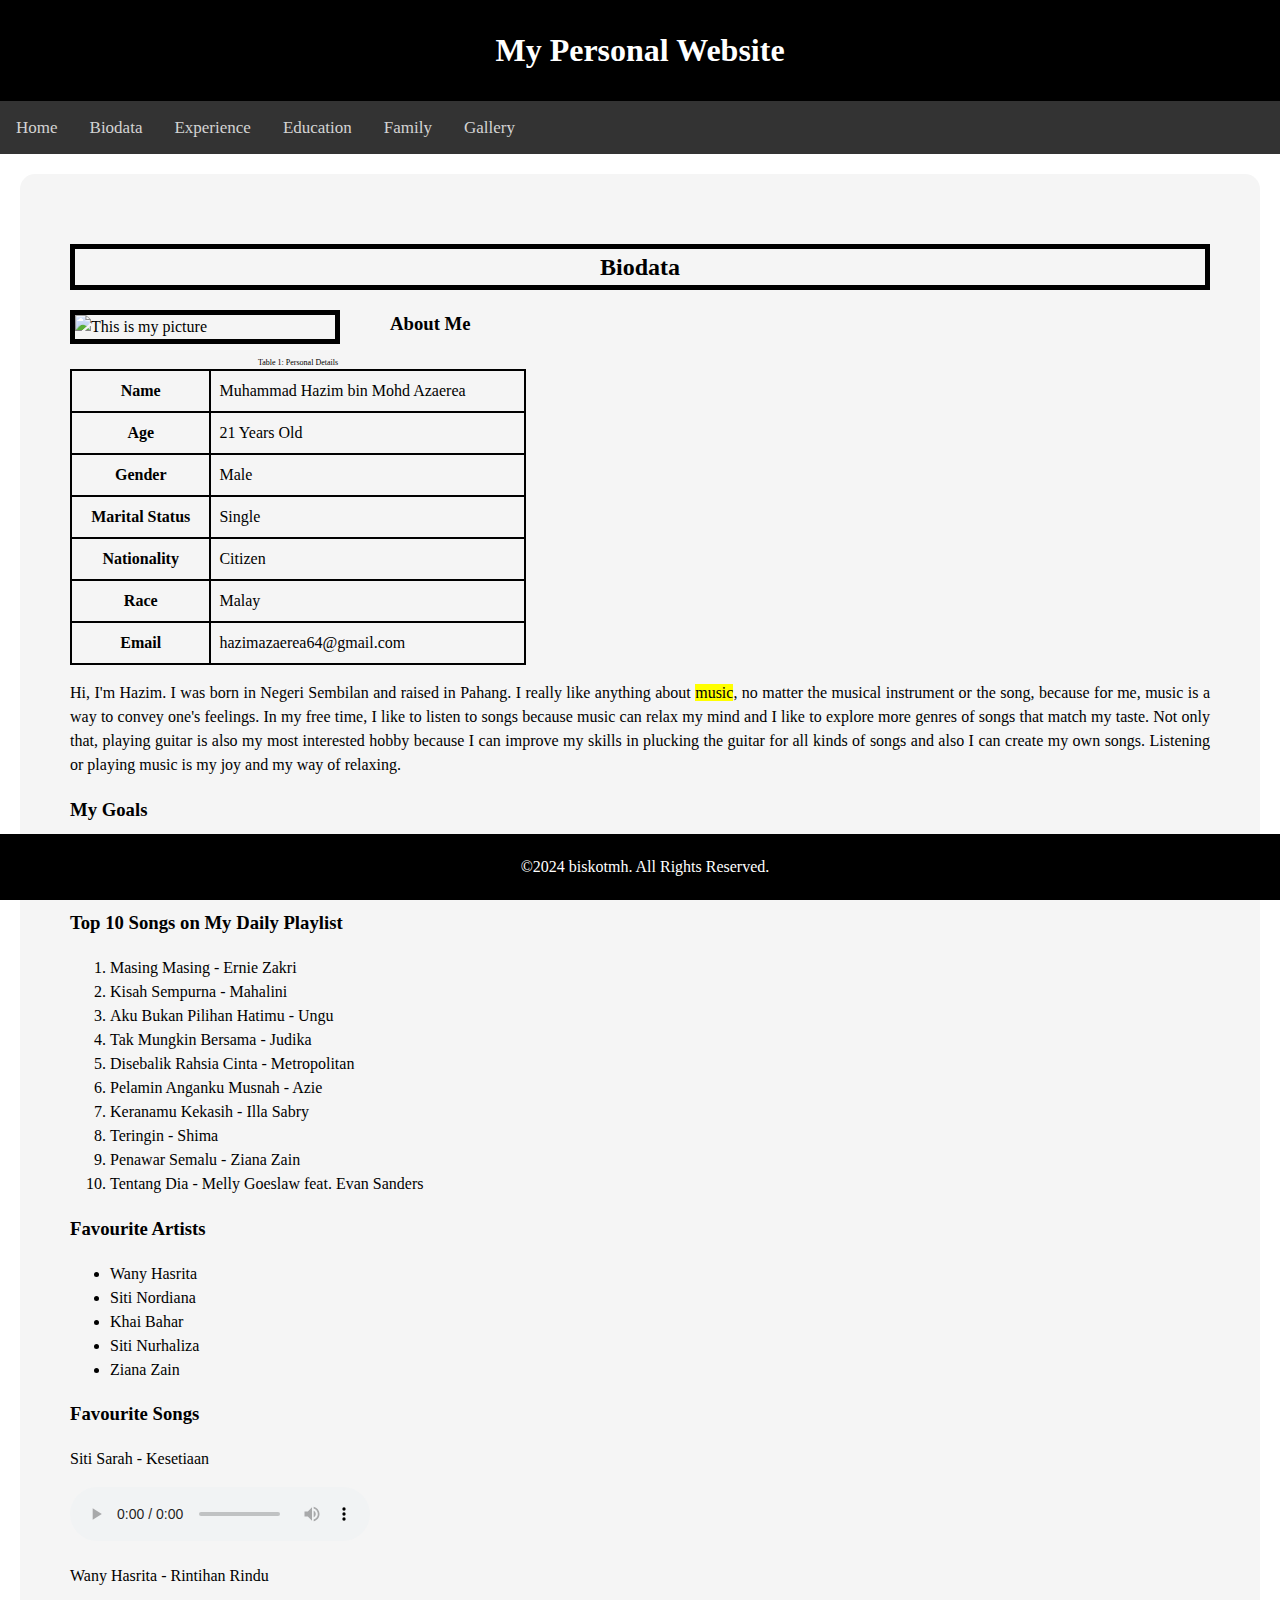
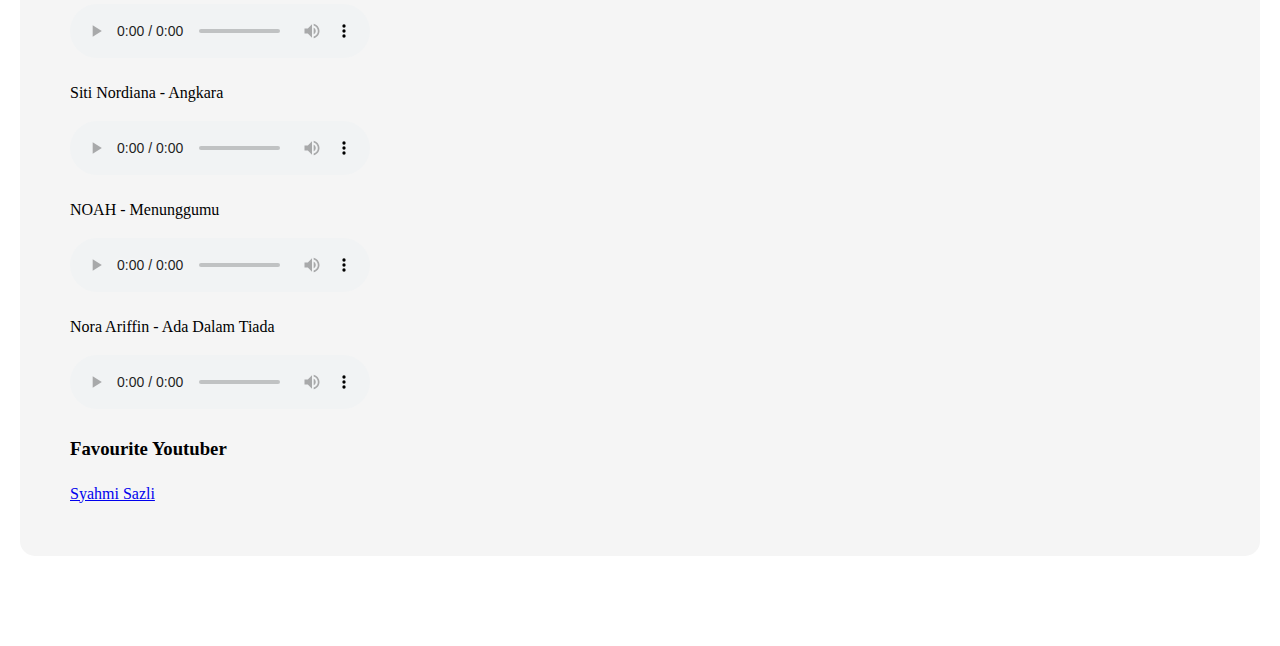
==== biodata.html @ b7bccfcc "Add files via upload" ====
<!DOCTYPE html>
<html>
<head>
	<meta charset="utf-8">
	<meta name="viewport" content="width=device-width, initial-scale=1">
	<title>Personal Website</title>

	<link rel="stylesheet" type="text/css" href="css/style.css">

</head>
<body>
	<header>
		<h1>My Personal Website</h1>
	</header>
	<div class="topnav">
  	<a class="active" href="index.html">Home</a>
  	<a href="biodata.html">Biodata</a>
  	<a href="experience.html">Experience</a>
  	<a href="education.html">Education</a>
  	<a href="family.html">Family</a>
  	<a href="gallery.html">Gallery</a>
	</div>

	<main>
	<div class="container">
	<h2 style="text-align: center; border: 5px solid;">Biodata</h2>
    	<img src="image/biodata.jpg" alt="This is my picture" style="width: 260px; border: 5px solid; float: left; margin-right: 50px;">
    	<h3>About Me</h3>
    	<table style="width: 40%">
    		<caption>Table 1: Personal Details</caption>
    		<tr>
    			<th>Name</th>
    			<td>Muhammad Hazim bin Mohd Azaerea</td>
    		</tr>
    		<tr>
    			<th>Age</th>
    			<td>21 Years Old</td>
    		</tr>
    		<tr>
    			<th>Gender</th>
    			<td>Male</td>
    		</tr>
    		<tr>
    			<th>Marital Status</th>
    			<td>Single </td>
    		</tr>
    		<tr>
    			<th>Nationality</th>
    			<td>Citizen</td>
    		</tr>
    		<tr>
    			<th>Race</th>
    			<td>Malay</td>
    		</tr>
    		<tr>
    			<th>Email</th>
    			<td>hazimazaerea64@gmail.com</td>
    		</tr>
    	</table>
    	<p style="text-align: justify;"></p>
    	<p style="text-align: justify;">Hi, I'm Hazim. I was born in Negeri Sembilan and raised in Pahang. I really like anything about <mark>music</mark>, no matter the musical instrument or the song, because for me, music is a way to convey one's feelings. In my free time, I like to listen to songs because music can relax my mind and I like to explore more genres of songs that match my taste. Not only that, playing guitar is also my most interested hobby because I can improve my skills in plucking the guitar for all kinds of songs and also I can create my own songs. Listening or playing music is my joy and my way of relaxing.</p>
    	<h3>My Goals</h3>
    	<p style="text-align: justify;">What I want to achieve in life is to be a useful human being and be dutiful to my parents. I also want to be a musician and create songs that inspire me and the people who listen to them. I hope that one day I can share my work with the public through collaborations or something like that.</p>
    	<h3>Top 10 Songs on My Daily Playlist</h3>
    	<ol>
    		<li>Masing Masing - Ernie Zakri</li>
    		<li>Kisah Sempurna - Mahalini</li>
    		<li>Aku Bukan Pilihan Hatimu - Ungu</li>
    		<li>Tak Mungkin Bersama - Judika</li>
    		<li>Disebalik Rahsia Cinta - Metropolitan</li>
    		<li>Pelamin Anganku Musnah - Azie</li>
    		<li>Keranamu Kekasih - Illa Sabry</li>
    		<li>Teringin - Shima</li>
    		<li>Penawar Semalu - Ziana Zain</li>
    		<li>Tentang Dia - Melly Goeslaw feat. Evan Sanders</li>
    	</ol>
    	<h3>Favourite Artists</h3>
    	<ul>
    		<li>Wany Hasrita</li>
    		<li>Siti Nordiana</li>
    		<li>Khai Bahar</li>
    		<li>Siti Nurhaliza</li>
    		<li>Ziana Zain</li>
    	</ul>
    	<h3>Favourite Songs</h3>
    	<p>Siti Sarah - Kesetiaan</p>
    	<audio controls>
    		<source src="audio/Siti Sarah - Kesetiaan (Official Music Video).mp3" type="audio/mp3">  
    	</audio>
    	<p>Wany Hasrita - Rintihan Rindu</p>
    	<audio controls>
    		<source src="audio/Wany Hasrita - Rintihan Rindu (OST Jurnal Suraya - Official Music Video).mp3" type="audio/mp3">  
    	</audio>
    	<p>Siti Nordiana - Angkara</p>
    	<audio controls>
    		<source src="audio/Angkara Siti Nordiana ( Official Lirik video) Ost Drama Angkara Cinta.mp3" type="audio/mp3">  
    	</audio>
    	<p>NOAH - Menunggumu</p>
    	<audio controls>
    		<source src="audio/NOAH - Menunggumu (Official Music Video).mp3" type="audio/mp3">  
    	</audio>
    	<p>Nora Ariffin - Ada Dalam Tiada</p>
    	<audio controls>
    		<source src="audio/ADA DALAM TIADA - NORA ARIFFIN.mp3" type="audio/mp3">  
    	</audio>
    	<h3>Favourite Youtuber</h3>
    	<a href="https://www.youtube.com/@SyahmiSazli" target="_blank">Syahmi Sazli</a>
	</div>
	</main>
	<footer>
		<p>&copy;2024 biskotmh. All Rights Reserved.</p>
	</footer>

</body>
</html>
---- css/style.css ----
body
{
  font-family: Georgia;
  margin: 0px;
  margin-bottom: 60px;
  line-height: 1.5;
}


header
{
  text-align: center;
  background-color: black;
  color: white;
  padding: 5px;
}


.topnav 
{
  background-color: #333;
  overflow: hidden;
}

.topnav a 
{
  float: left;
  color: lightgray;
  text-align: center;
  padding: 14px 16px;
  text-decoration: none;
  font-size: 17px;
}

.topnav a:hover 
{
  background-color: #ddd;
  color: black;
}

.container
{
  background-color: whitesmoke;
  border-radius: 15px;
  padding: 50px;
  margin-bottom: 10px;
}

main
{
  padding: 20px;
}

table, tr, th, td
{
  border: 2px solid;
  border-collapse: collapse;
}

th, td
{
  padding: 8px;
}

th
{
  background-color: whitesmoke;
}

td:hover
{
  background-color: lightgray;
}

dt
{
  font-weight: bold;
}

caption
{
  font-size: 8px;
}

.row 
{
  display: flex;
  flex-wrap: wrap;
  padding: 0 4px;
}

.column 
{
  flex: 20%;
  max-width: 25%;
  padding: 0 4px;
}

.column img 
{
  margin-top: 8px;
  vertical-align: middle;
  width: 100%;
}

@media screen and (max-width: 800px) {
  .column {
    flex: 50%;
    max-width: 50%;
  }
}

@media screen and (max-width: 600px) {
  .column {
    flex: 100%;
    max-width: 100%;
  }
}

.fa 
{
  padding: 20px;
  font-size: 30px;
  width: 30px;
  text-align: center;
  text-decoration: none;
}

.fa:hover 
{
    opacity: 0.7;
}

.fa-facebook 
{
  background: #3B5998;
  color: white;
}

.fa-twitter 
{
  background: #55ACEE;
  color: white;
}

.fa-youtube 
{
  background: #bb0000;
  color: white;
}

.fa-instagram 
{
  background: #125688;
  color: white;
}

.center {
  display: block;
  margin-left: auto;
  margin-right: auto;
  width: 50%;
  border: 5px solid;
}

footer
{
  text-align: center;
  background-color: black;
  color: white;
  width: 100%;
  bottom: 0;
  padding: 5px;
  position: fixed;
}
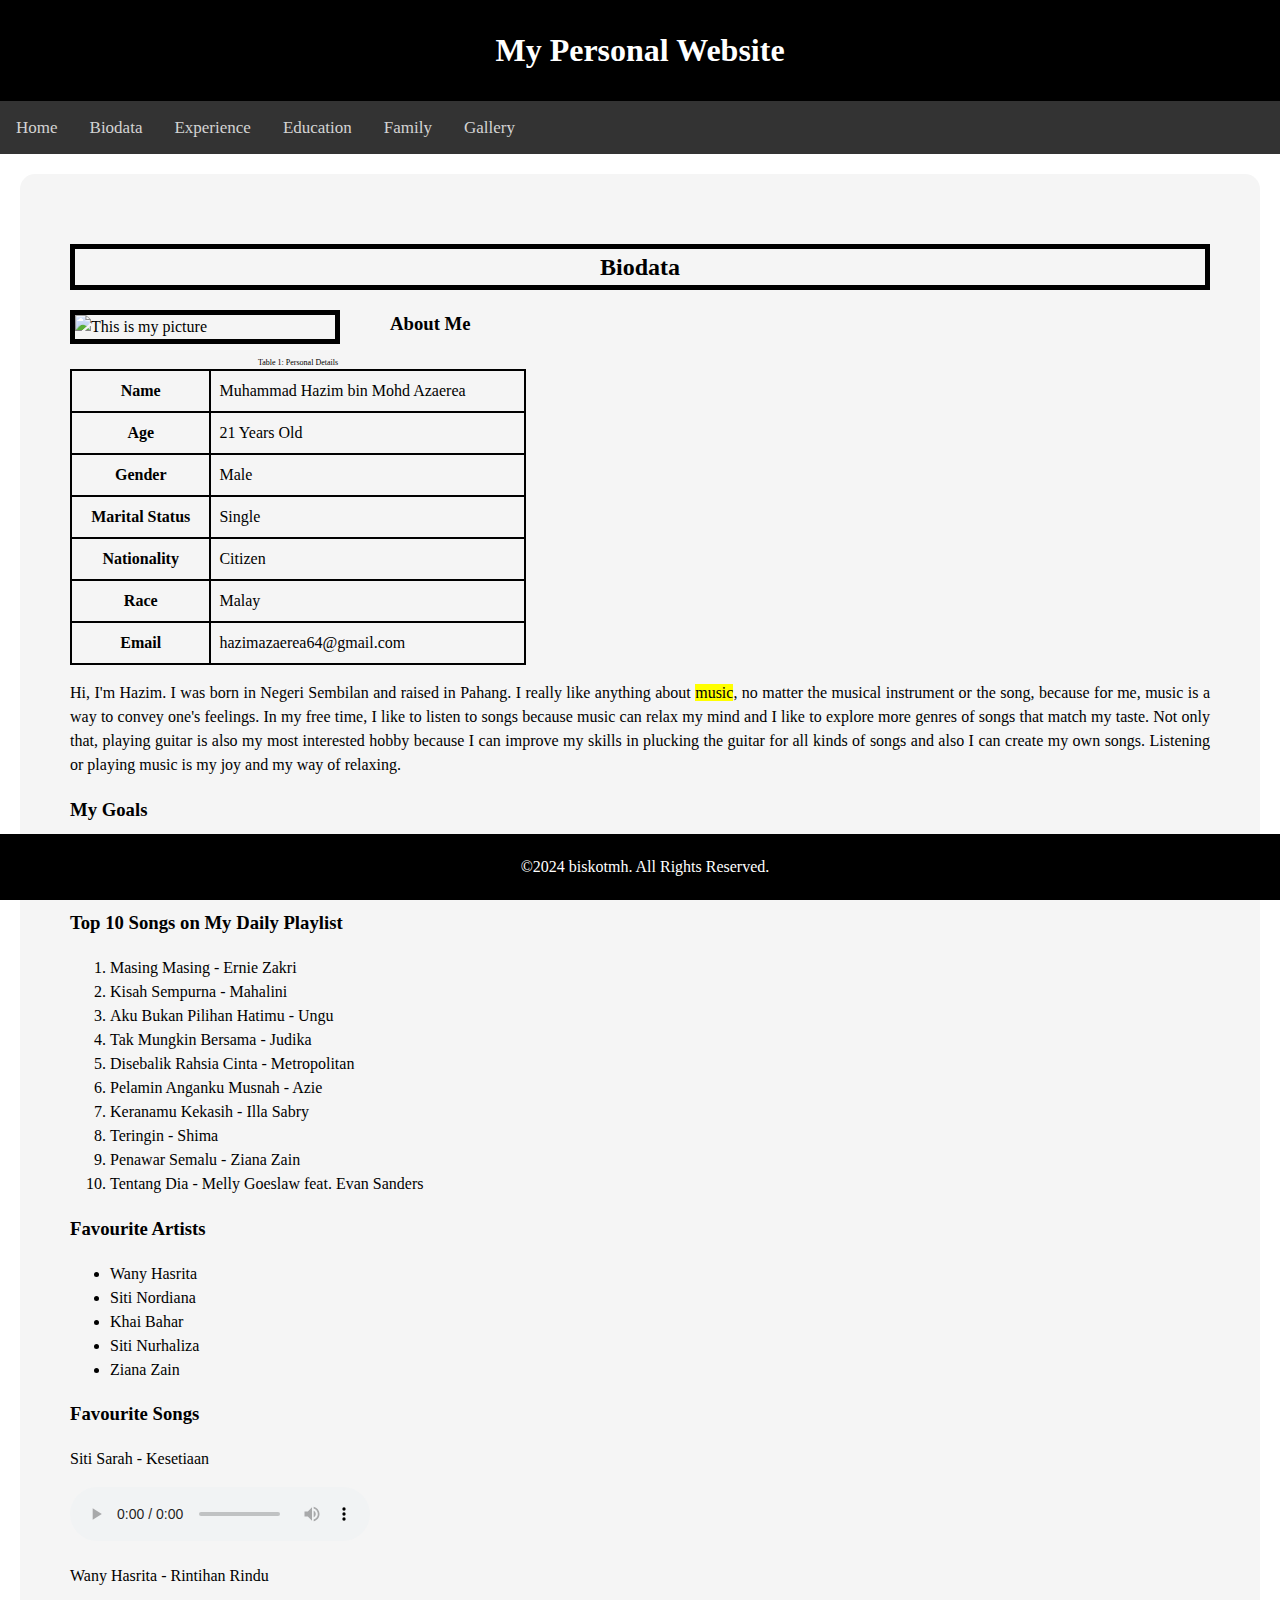
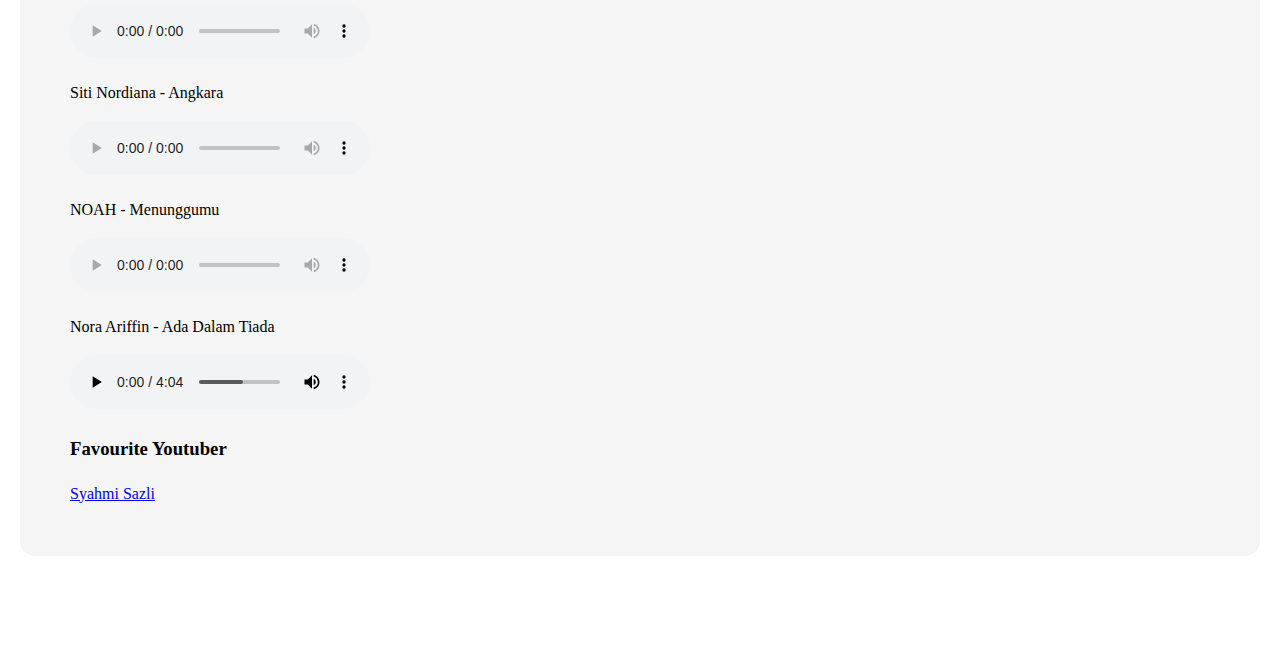
==== commit bdc67451: "Update biodata.html" ====
--- a/biodata.html
+++ b/biodata.html
@@ -24,7 +24,7 @@
 	<main>
 	<div class="container">
 	<h2 style="text-align: center; border: 5px solid;">Biodata</h2>
-    	<img src="image/biodata.jpg" alt="This is my picture" style="width: 260px; border: 5px solid; float: left; margin-right: 50px;">
+    	<img src="image/biodata.JPG" alt="This is my picture" style="width: 260px; border: 5px solid; float: left; margin-right: 50px;">
     	<h3>About Me</h3>
     	<table style="width: 40%">
     		<caption>Table 1: Personal Details</caption>
@@ -112,4 +112,4 @@
 	</footer>
 
 </body>
-</html>+</html>
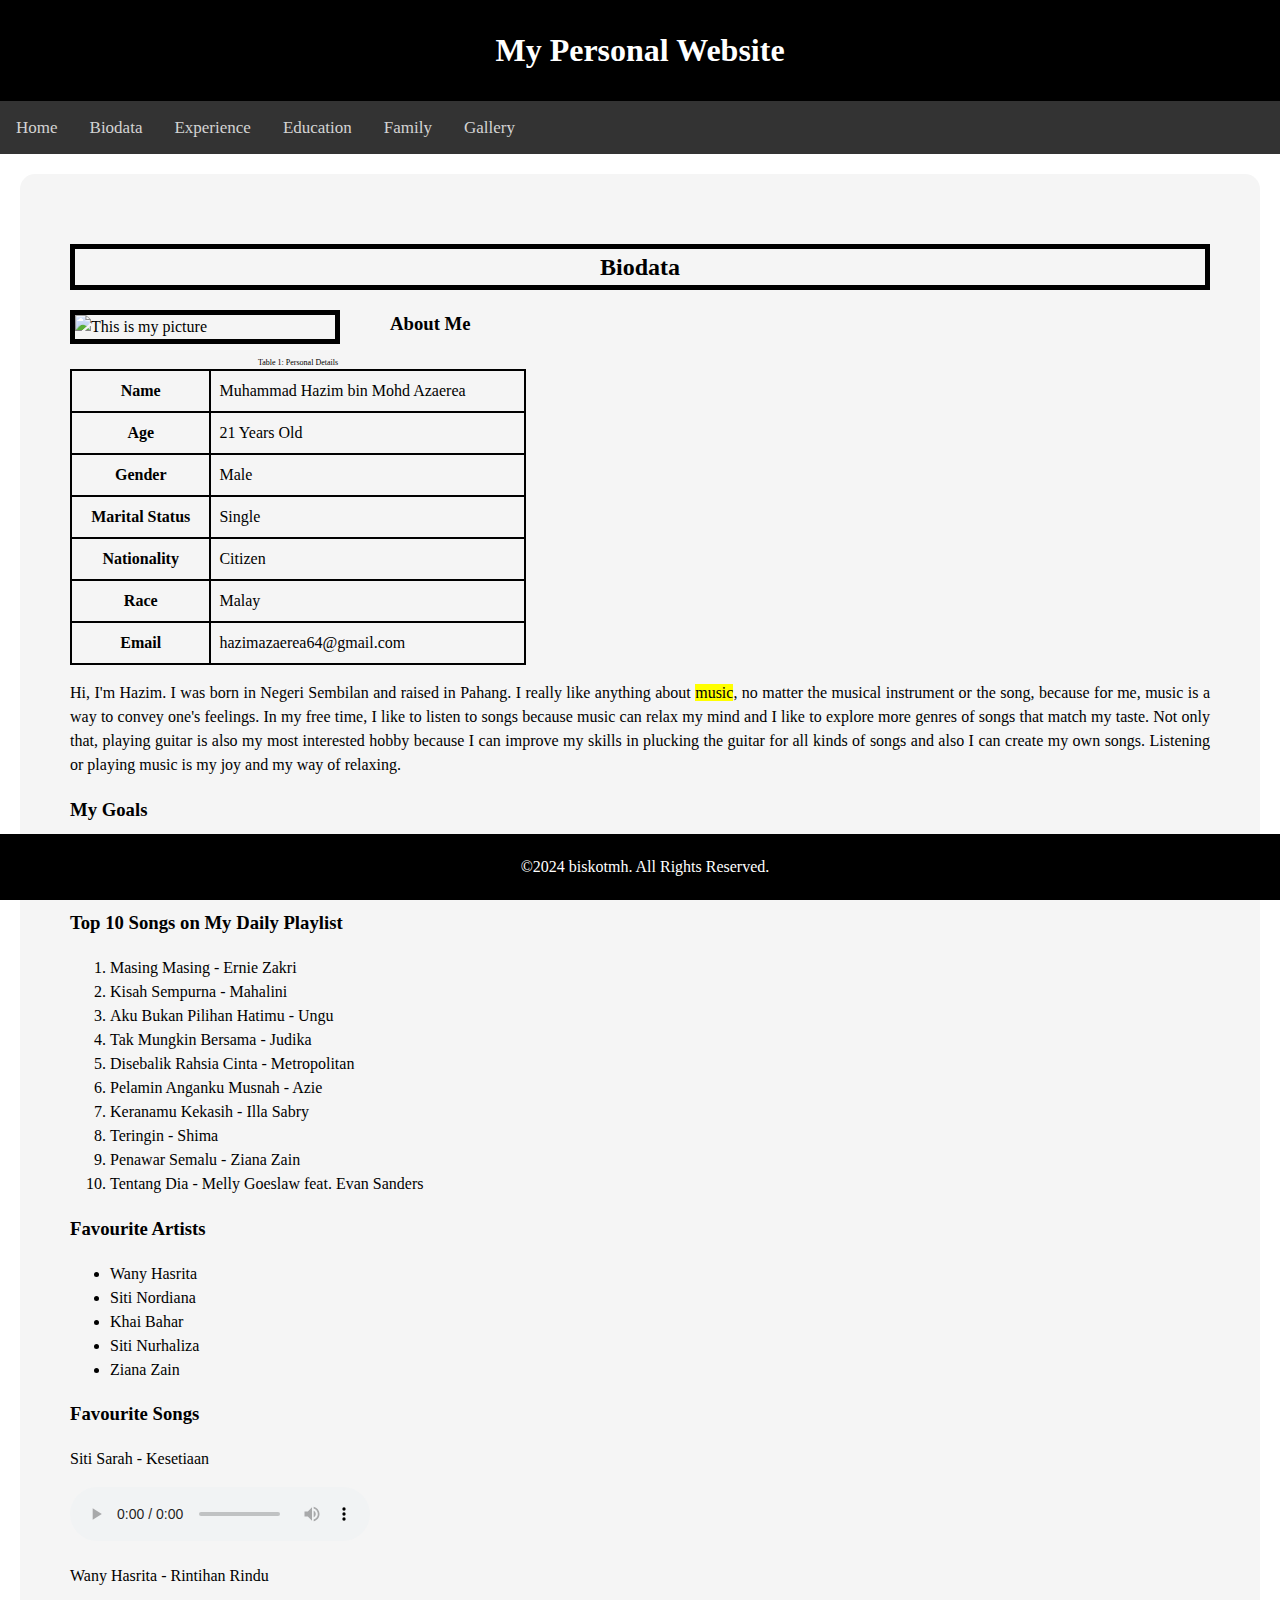
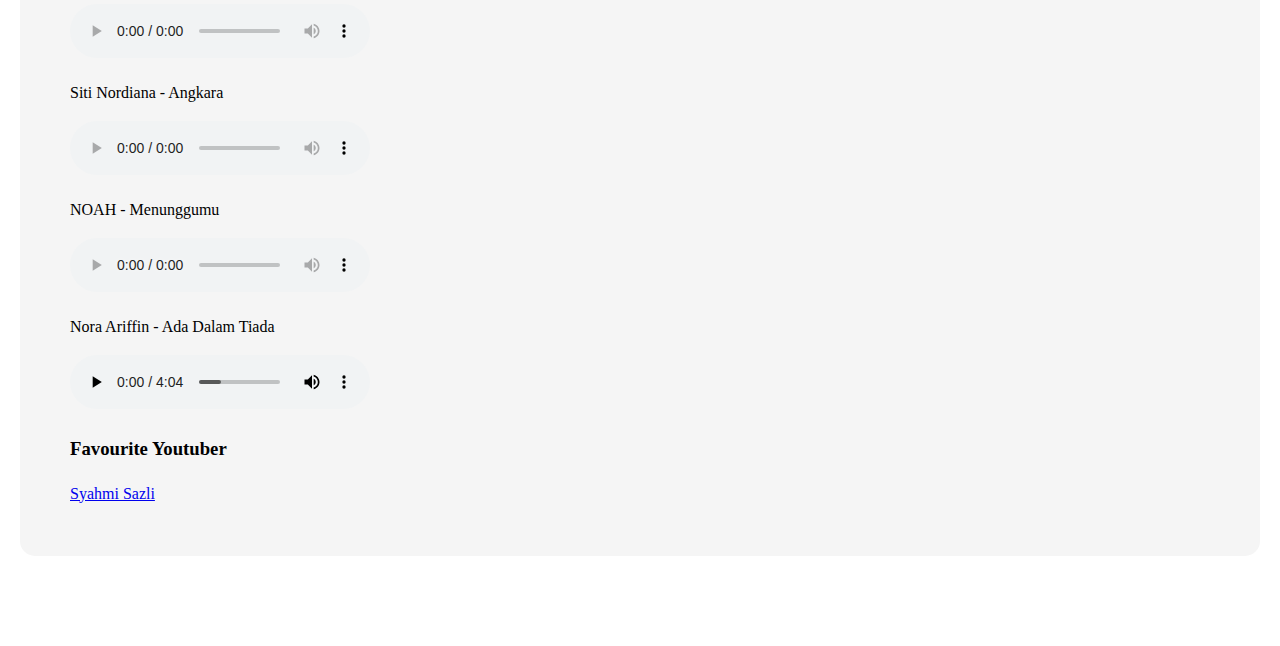
==== commit a4e132e9: "Update biodata.html" ====
--- a/biodata.html
+++ b/biodata.html
@@ -10,6 +10,7 @@
 </head>
 <body>
 	<header>
+		<iframe src="https://free.timeanddate.com/clock/i9pdvhbh/n122/fcfff/tc000/pc000/ftb/th2" frameborder="0" width="81" height="19" align="right"></iframe>
 		<h1>My Personal Website</h1>
 	</header>
 	<div class="topnav">
